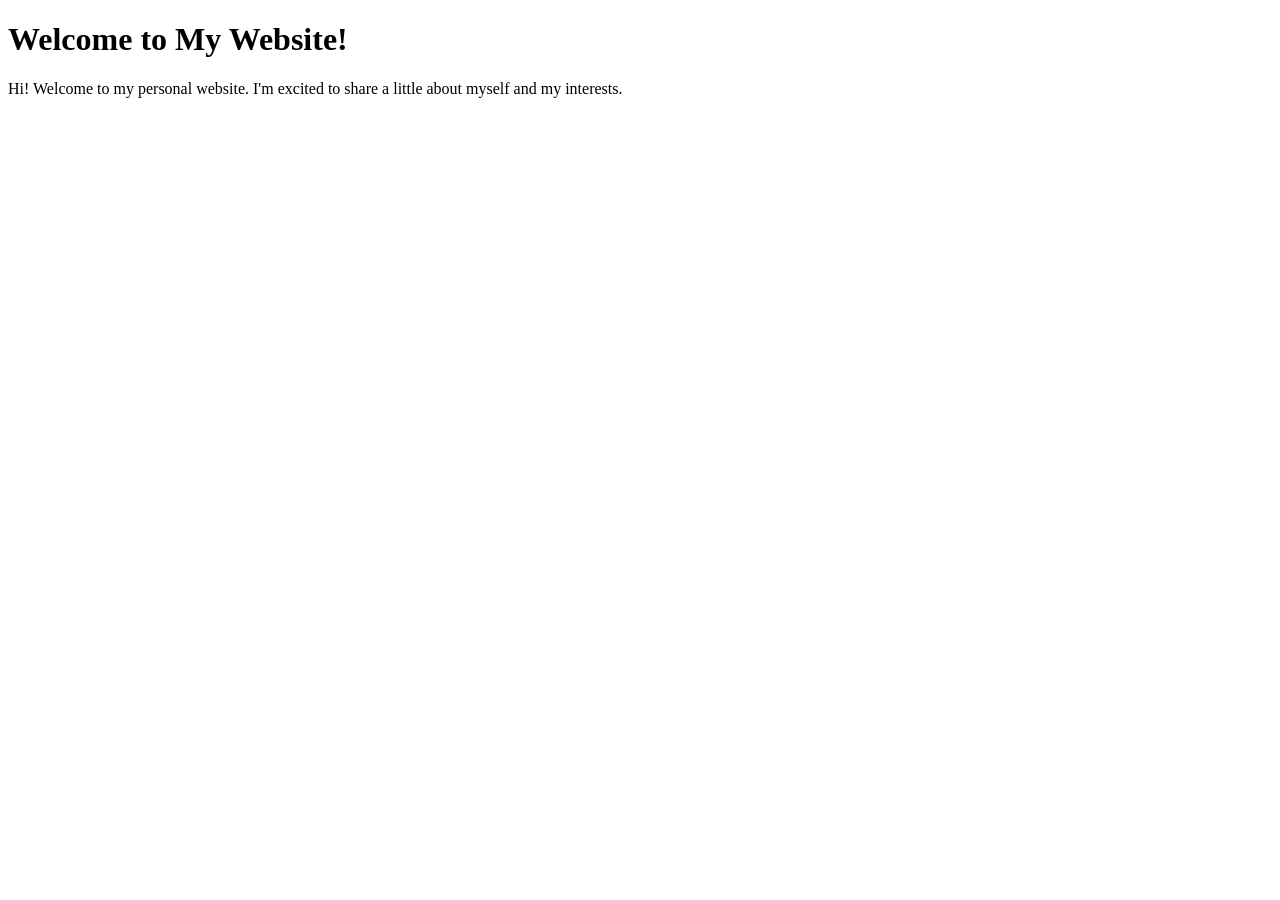
==== index.html @ bbb99537 "Create initial index.html for personal website" ====
<!DOCTYPE html>
<html>
<head>
    <title>My Personal Website</title>
</head>
<body>
    <h1>Welcome to My Website!</h1>

    <p>
        Hi! Welcome to my personal website.
        I'm excited to share a little about
        myself and my interests.
    </p>
</body>
</html>
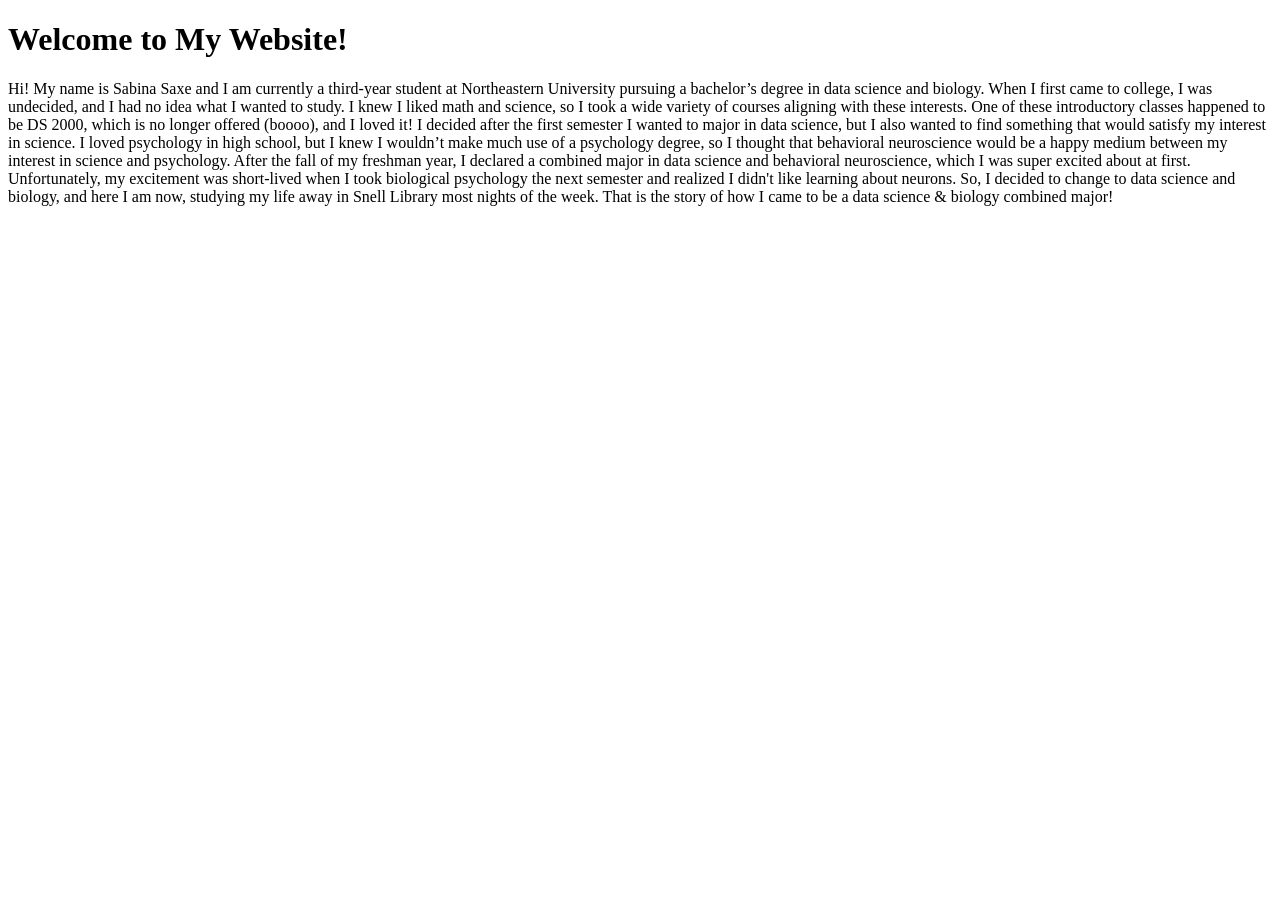
==== commit 3bfa3057: "Added introduction" ====
--- a/index.html
+++ b/index.html
@@ -7,9 +7,7 @@
     <h1>Welcome to My Website!</h1>
 
     <p>
-        Hi! Welcome to my personal website.
-        I'm excited to share a little about
-        myself and my interests.
+        Hi! My name is Sabina Saxe and I am currently a third-year student at Northeastern University pursuing a bachelor’s degree in data science and biology. When I first came to college, I was undecided, and I had no idea what I wanted to study. I knew I liked math and science, so I took a wide variety of courses aligning with these interests. One of these introductory classes happened to be DS 2000, which is no longer offered (boooo), and I loved it! I decided after the first semester I wanted to major in data science, but I also wanted to find something that would satisfy my interest in science. I loved psychology in high school, but I knew I wouldn’t make much use of a psychology degree, so I thought that behavioral neuroscience would be a happy medium between my interest in science and psychology. After the fall of my freshman year, I declared a combined major in data science and behavioral neuroscience, which I was super excited about at first. Unfortunately, my excitement was short-lived when I took biological psychology the next semester and realized I didn't like learning about neurons. So, I decided to change to data science and biology, and here I am now, studying my life away in Snell Library most nights of the week. That is the story of how I came to be a data science & biology combined major!
     </p>
 </body>
 </html>
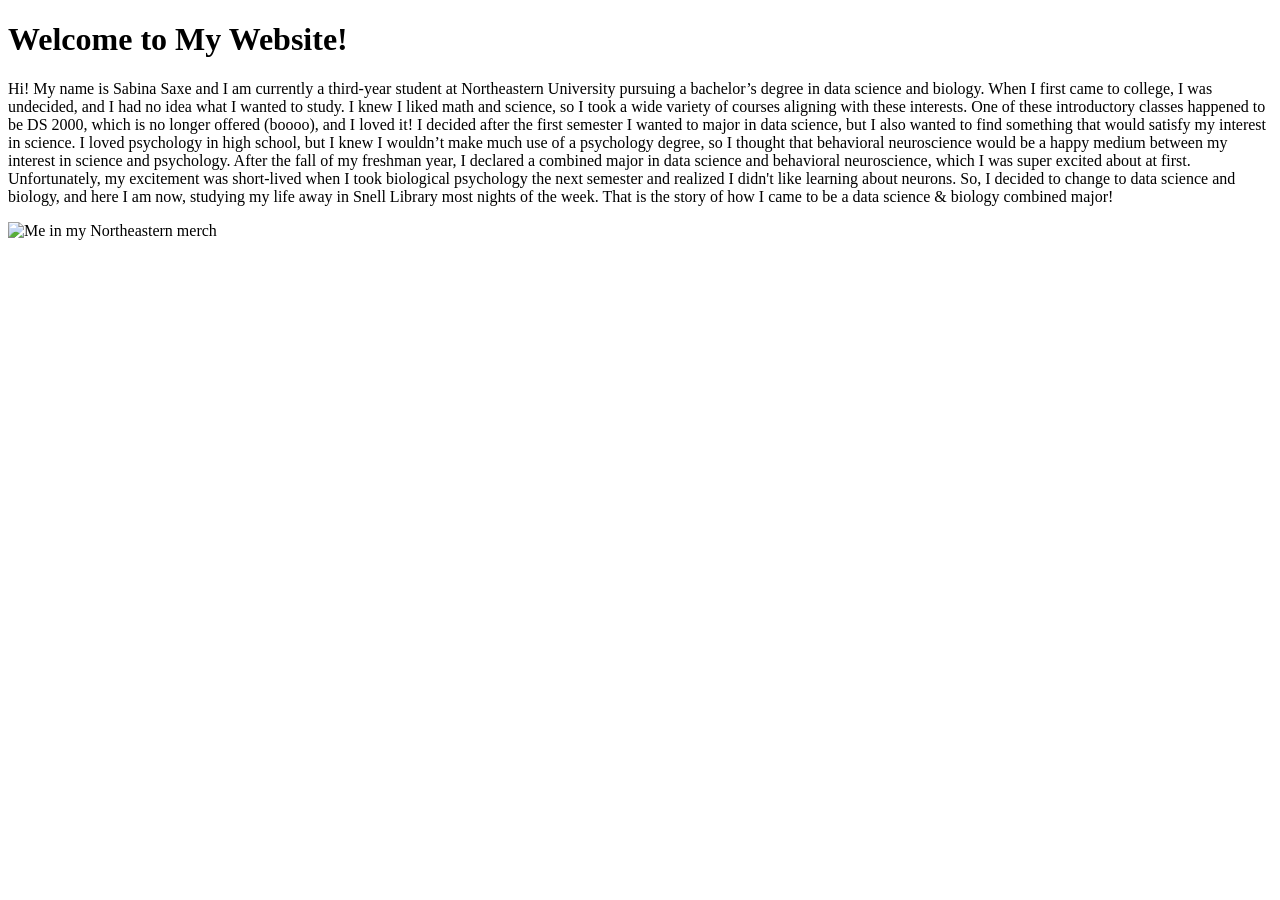
==== commit dc7b9dfd: "Add selfie image to index.html Added an image element to display a selfie." ====
--- a/index.html
+++ b/index.html
@@ -9,5 +9,6 @@
     <p>
         Hi! My name is Sabina Saxe and I am currently a third-year student at Northeastern University pursuing a bachelor’s degree in data science and biology. When I first came to college, I was undecided, and I had no idea what I wanted to study. I knew I liked math and science, so I took a wide variety of courses aligning with these interests. One of these introductory classes happened to be DS 2000, which is no longer offered (boooo), and I loved it! I decided after the first semester I wanted to major in data science, but I also wanted to find something that would satisfy my interest in science. I loved psychology in high school, but I knew I wouldn’t make much use of a psychology degree, so I thought that behavioral neuroscience would be a happy medium between my interest in science and psychology. After the fall of my freshman year, I declared a combined major in data science and behavioral neuroscience, which I was super excited about at first. Unfortunately, my excitement was short-lived when I took biological psychology the next semester and realized I didn't like learning about neurons. So, I decided to change to data science and biology, and here I am now, studying my life away in Snell Library most nights of the week. That is the story of how I came to be a data science & biology combined major!
     </p>
+    <img src = "selfie.jpg" alt = "Me in my Northeastern merch" width = "400">
 </body>
 </html>
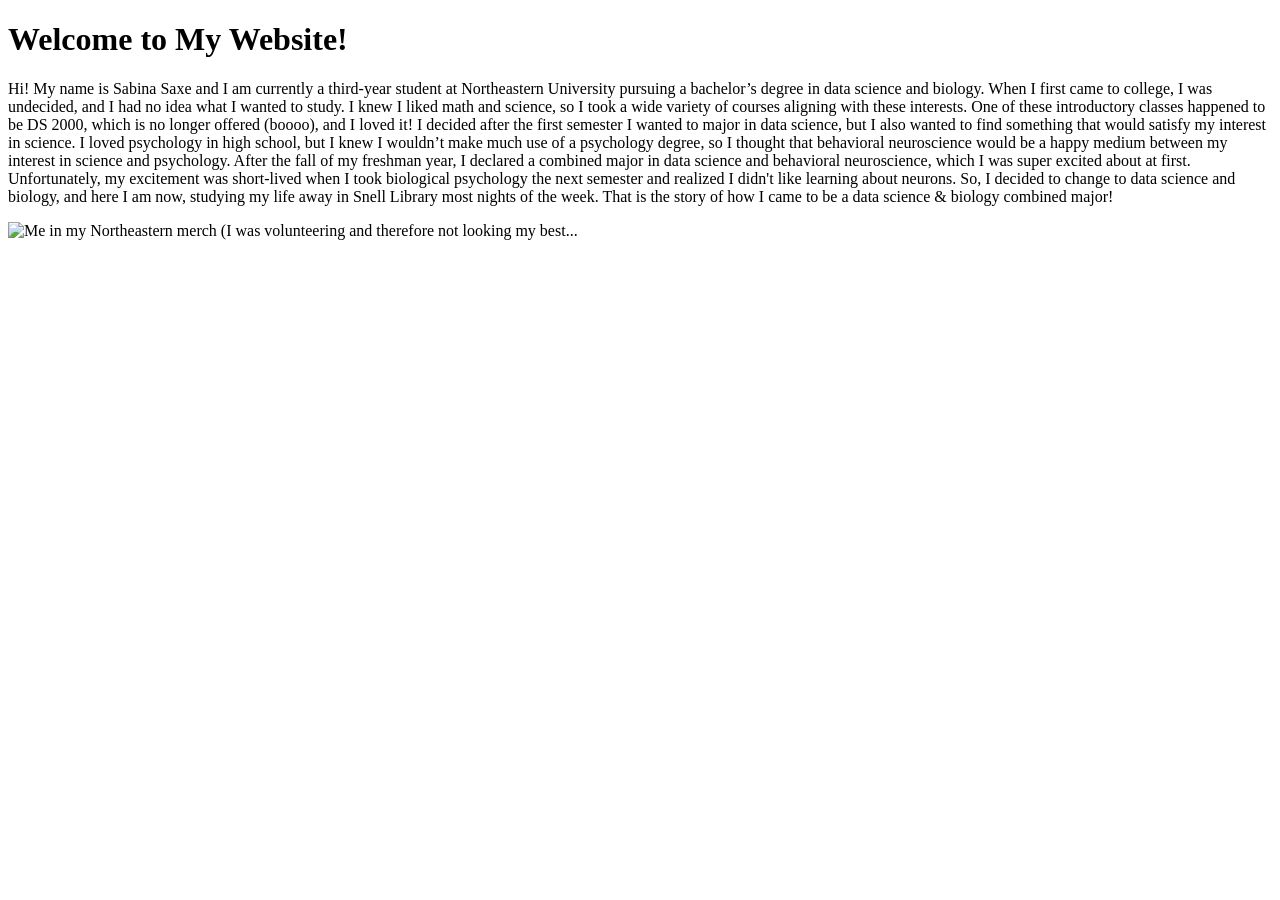
==== commit a2cf2f51: "Update image source and alt text in index.html" ====
--- a/index.html
+++ b/index.html
@@ -9,6 +9,6 @@
     <p>
         Hi! My name is Sabina Saxe and I am currently a third-year student at Northeastern University pursuing a bachelor’s degree in data science and biology. When I first came to college, I was undecided, and I had no idea what I wanted to study. I knew I liked math and science, so I took a wide variety of courses aligning with these interests. One of these introductory classes happened to be DS 2000, which is no longer offered (boooo), and I loved it! I decided after the first semester I wanted to major in data science, but I also wanted to find something that would satisfy my interest in science. I loved psychology in high school, but I knew I wouldn’t make much use of a psychology degree, so I thought that behavioral neuroscience would be a happy medium between my interest in science and psychology. After the fall of my freshman year, I declared a combined major in data science and behavioral neuroscience, which I was super excited about at first. Unfortunately, my excitement was short-lived when I took biological psychology the next semester and realized I didn't like learning about neurons. So, I decided to change to data science and biology, and here I am now, studying my life away in Snell Library most nights of the week. That is the story of how I came to be a data science & biology combined major!
     </p>
-    <img src = "selfie.jpg" alt = "Me in my Northeastern merch" width = "400">
+    <img src = "personal_image.jpg" alt = "Me in my Northeastern merch (I was volunteering and therefore not looking my best..." width = "400">
 </body>
 </html>
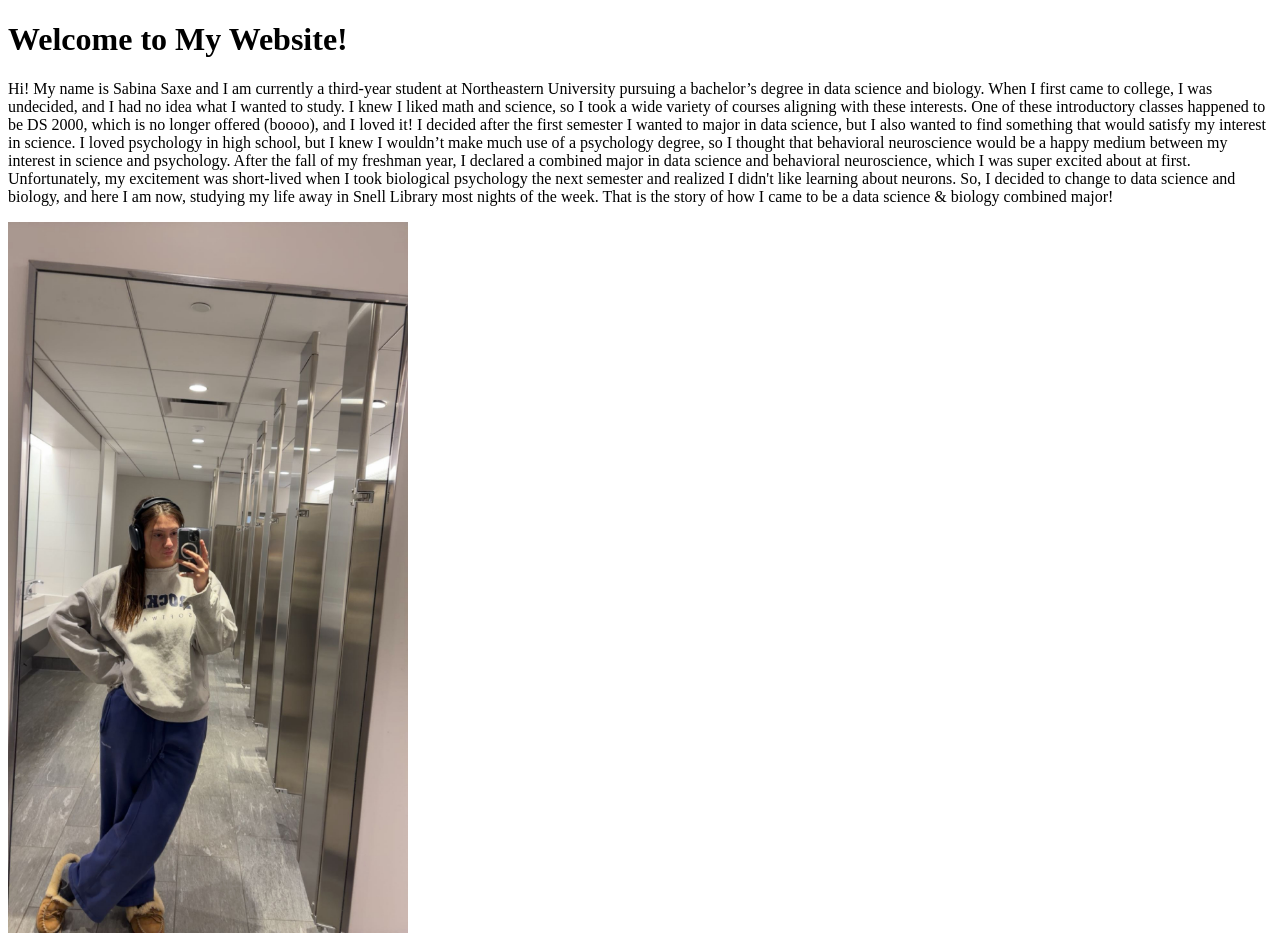
==== commit cf089797: "Update image source and alt text in index.html" ====
--- a/index.html
+++ b/index.html
@@ -9,6 +9,5 @@
     <p>
         Hi! My name is Sabina Saxe and I am currently a third-year student at Northeastern University pursuing a bachelor’s degree in data science and biology. When I first came to college, I was undecided, and I had no idea what I wanted to study. I knew I liked math and science, so I took a wide variety of courses aligning with these interests. One of these introductory classes happened to be DS 2000, which is no longer offered (boooo), and I loved it! I decided after the first semester I wanted to major in data science, but I also wanted to find something that would satisfy my interest in science. I loved psychology in high school, but I knew I wouldn’t make much use of a psychology degree, so I thought that behavioral neuroscience would be a happy medium between my interest in science and psychology. After the fall of my freshman year, I declared a combined major in data science and behavioral neuroscience, which I was super excited about at first. Unfortunately, my excitement was short-lived when I took biological psychology the next semester and realized I didn't like learning about neurons. So, I decided to change to data science and biology, and here I am now, studying my life away in Snell Library most nights of the week. That is the story of how I came to be a data science & biology combined major!
     </p>
-    <img src = "personal_image.jpg" alt = "Me in my Northeastern merch (I was volunteering and therefore not looking my best..." width = "400">
-</body>
+    <img src = "snellpic.JPG" alt = "Me in Snell!" width="400">
 </html>
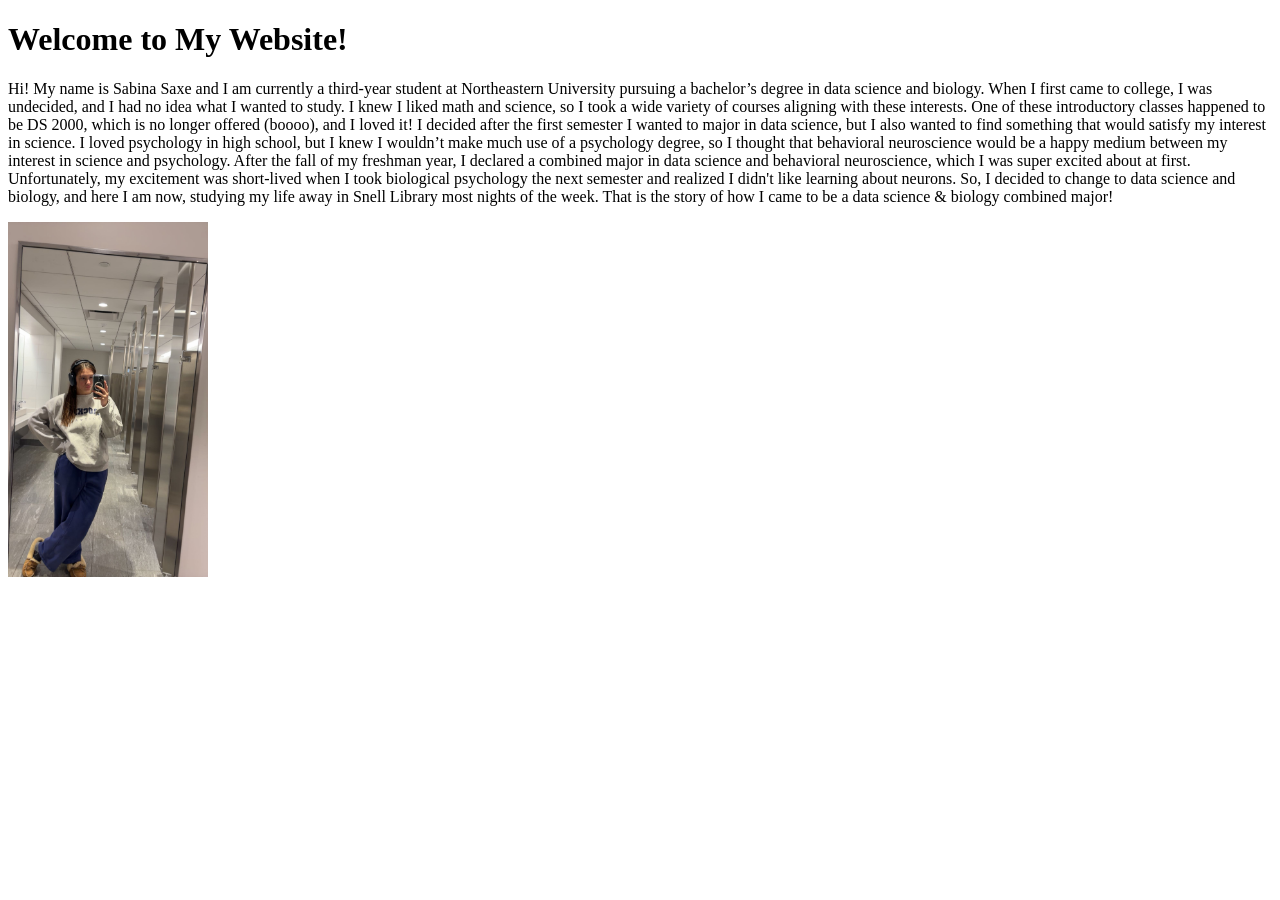
==== commit ed136259: "Adjust image width and formatting in index.html Updated image width and removed extra spaces in the " ====
--- a/index.html
+++ b/index.html
@@ -9,5 +9,5 @@
     <p>
         Hi! My name is Sabina Saxe and I am currently a third-year student at Northeastern University pursuing a bachelor’s degree in data science and biology. When I first came to college, I was undecided, and I had no idea what I wanted to study. I knew I liked math and science, so I took a wide variety of courses aligning with these interests. One of these introductory classes happened to be DS 2000, which is no longer offered (boooo), and I loved it! I decided after the first semester I wanted to major in data science, but I also wanted to find something that would satisfy my interest in science. I loved psychology in high school, but I knew I wouldn’t make much use of a psychology degree, so I thought that behavioral neuroscience would be a happy medium between my interest in science and psychology. After the fall of my freshman year, I declared a combined major in data science and behavioral neuroscience, which I was super excited about at first. Unfortunately, my excitement was short-lived when I took biological psychology the next semester and realized I didn't like learning about neurons. So, I decided to change to data science and biology, and here I am now, studying my life away in Snell Library most nights of the week. That is the story of how I came to be a data science & biology combined major!
     </p>
-    <img src = "snellpic.JPG" alt = "Me in Snell!" width="400">
+    <img src="snellpic.JPG" alt="Me in Snell" width="200">
 </html>
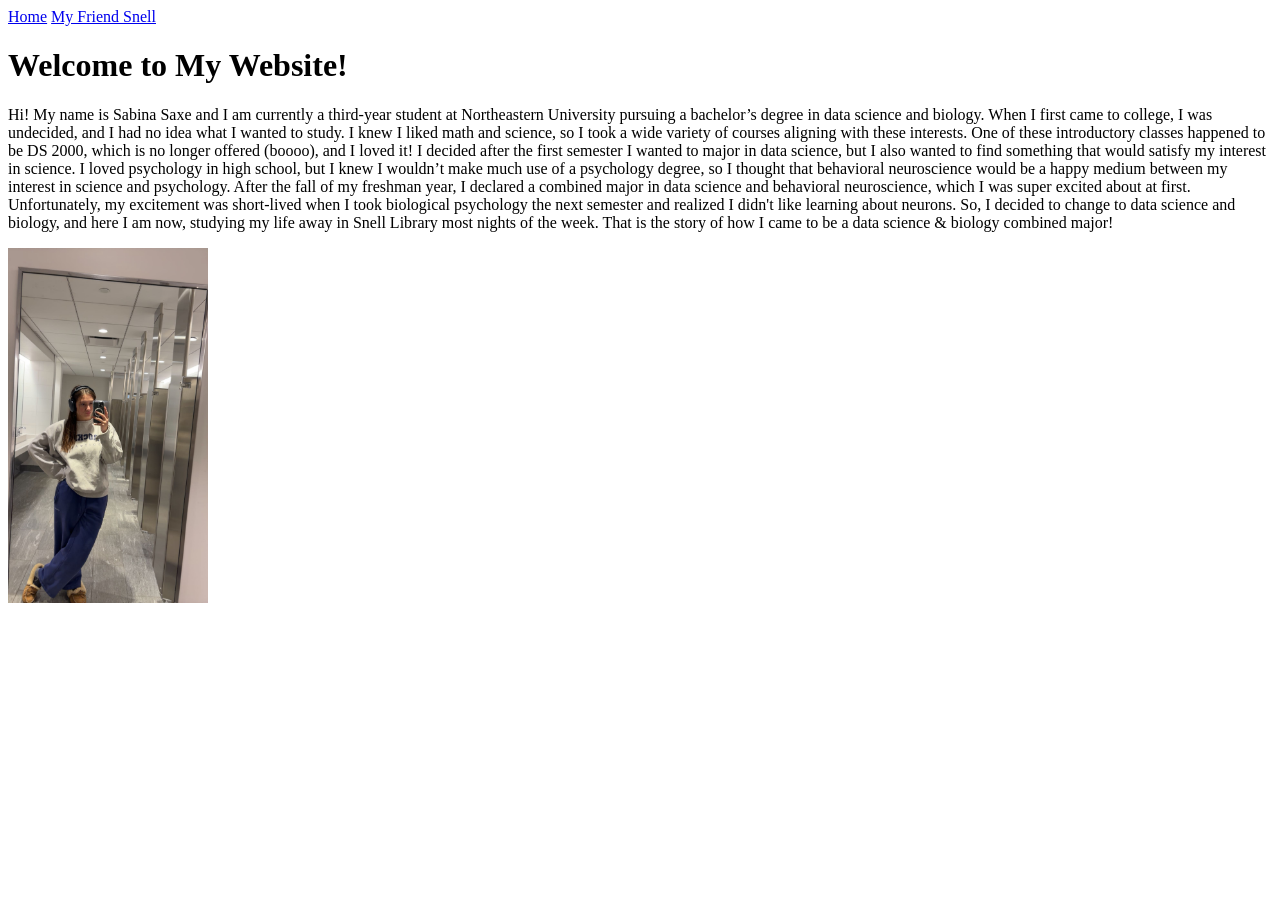
==== commit 6dacc8e3: "Add navigation links to index.html Added navigation links to the homepage and Snell's page." ====
--- a/index.html
+++ b/index.html
@@ -4,6 +4,11 @@
     <title>My Personal Website</title>
 </head>
 <body>
+    <nav>
+    <a href="index.html">Home</a>
+    <a href="snell.html">My Friend Snell</a>
+    </nav>
+    
     <h1>Welcome to My Website!</h1>
 
     <p>
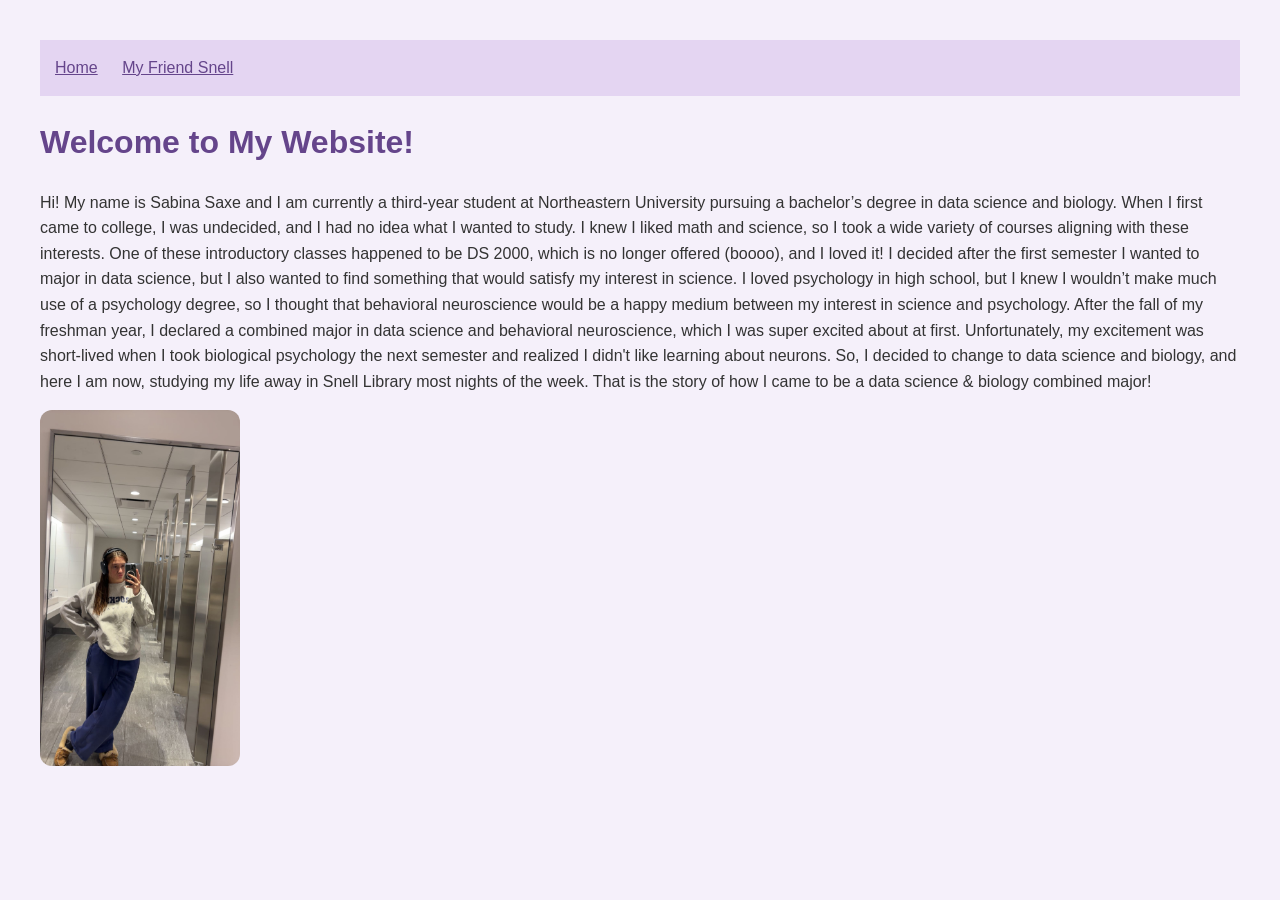
==== commit 3d09b1b4: "Add stylesheet link to index.html" ====
--- a/index.html
+++ b/index.html
@@ -2,6 +2,7 @@
 <html>
 <head>
     <title>My Personal Website</title>
+    <link rel="stylesheet" href="style.css">
 </head>
 <body>
     <nav>
--- a/style.css
+++ b/style.css
@@ -0,0 +1,25 @@
+body {
+    font-family: Arial, sans-serif;
+    background-color: #f5f0fa;
+    color: #333333;
+    margin: 40px;
+    line-height: 1.6;
+}
+
+h1, h2, h3 {
+    color: #65458b;
+}
+
+nav {
+    background-color: #e4d5f2;
+    padding: 15px;
+}
+
+nav a {
+    margin-right: 20px;
+    color: #65458b;
+}
+
+img {
+    border-radius: 12px;
+}
